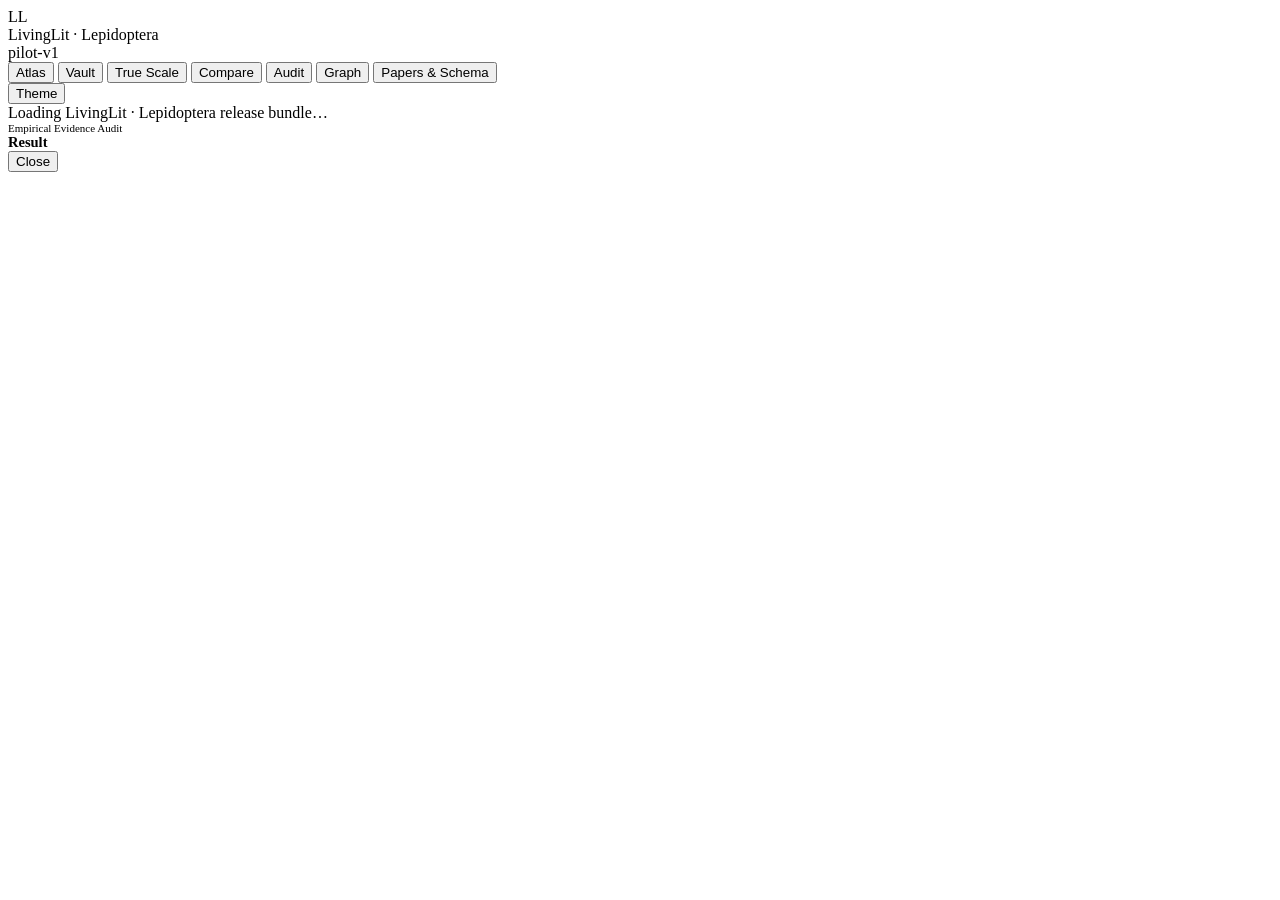
==== web/index.template.html @ 9cc7dd97 "Add zero-dependency modular visualizer (web/), pytest suite, and GitHub Actions CI" ====
<!doctype html>
<html lang="en" data-theme="light">
<head>
  <meta charset="utf-8" />
  <meta name="viewport" content="width=device-width, initial-scale=1" />
  <title>LivingLit · Lepidoptera — Pilot Atlas, Metrology &amp; Synthesis</title>
  <meta name="description" content="Auditable figure digitization, calibrated 2D-FFT microscopy metrology, relaxed cross-paper synthesis, and 7-dimension within-paper claim auditing for Lepidoptera." />
  <!--STYLES-->
</head>
<body>
  <header class="topbar" role="banner">
    <div class="brand">
      <div class="brand-mark" aria-hidden="true">LL</div>
      <div>
        <div class="brand-title">LivingLit · Lepidoptera</div>
      </div>
      <span class="brand-tag" id="release-tag">pilot-v1</span>
    </div>

    <nav class="nav-tabs" role="tablist" aria-label="Primary views">
      <button type="button" class="nav-tab active" data-view="atlas" role="tab">Atlas <span class="cnt" id="cnt-atlas"></span></button>
      <button type="button" class="nav-tab" data-view="vault" role="tab">Vault <span class="cnt" id="cnt-vault"></span></button>
      <button type="button" class="nav-tab" data-view="scale" role="tab">True Scale</button>
      <button type="button" class="nav-tab" data-view="compare" role="tab">Compare <span class="cnt" id="cnt-compare"></span></button>
      <button type="button" class="nav-tab" data-view="audit" role="tab">Audit <span class="cnt" id="cnt-audit"></span></button>
      <button type="button" class="nav-tab" data-view="graph" role="tab">Graph</button>
      <button type="button" class="nav-tab" data-view="papers" role="tab">Papers &amp; Schema</button>
    </nav>

    <div class="topbar-right">
      <div class="kpi-inline" id="kpi-inline"></div>
      <button type="button" class="btn btn-sm" id="btn-theme" title="Toggle light / dark theme">Theme</button>
    </div>
  </header>

  <main class="main-wrap" id="app-root" role="main">
    <div class="card">Loading LivingLit · Lepidoptera release bundle…</div>
  </main>

  <div class="drawer-backdrop" id="drawer-backdrop"></div>
  <aside class="drawer" id="audit-drawer" aria-label="Result Audit Drawer">
    <div class="drawer-head">
      <div>
        <div class="mono" style="font-size:11px;color:var(--ink-2)" id="drawer-sub">Empirical Evidence Audit</div>
        <div style="font-weight:700;font-size:14.5px" id="drawer-title">Result</div>
      </div>
      <button type="button" class="btn btn-sm" id="drawer-close">Close</button>
    </div>
    <div class="drawer-body" id="drawer-body"></div>
  </aside>

  <!--DATA_SCRIPT-->
  <!--APP_SCRIPTS-->
</body>
</html>
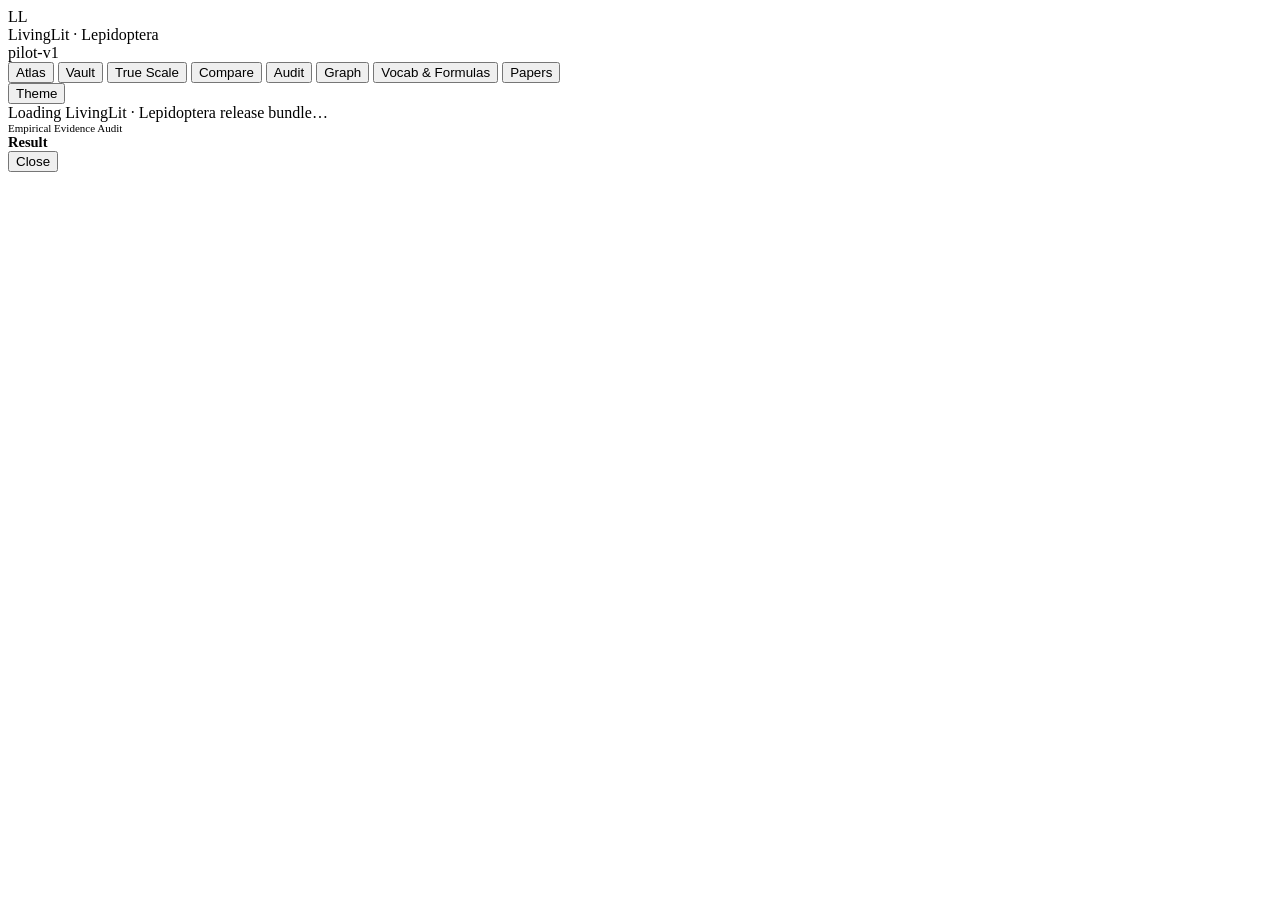
==== commit f809a150: "Add interactive Vocab & Formulas Explorer with taxonomy tree, live corpus links, and 34-formula calc" ====
--- a/web/index.template.html
+++ b/web/index.template.html
@@ -24,7 +24,8 @@
       <button type="button" class="nav-tab" data-view="compare" role="tab">Compare <span class="cnt" id="cnt-compare"></span></button>
       <button type="button" class="nav-tab" data-view="audit" role="tab">Audit <span class="cnt" id="cnt-audit"></span></button>
       <button type="button" class="nav-tab" data-view="graph" role="tab">Graph</button>
-      <button type="button" class="nav-tab" data-view="papers" role="tab">Papers &amp; Schema</button>
+      <button type="button" class="nav-tab" data-view="schema" role="tab">Vocab &amp; Formulas <span class="cnt" id="cnt-schema"></span></button>
+      <button type="button" class="nav-tab" data-view="papers" role="tab">Papers</button>
     </nav>
 
     <div class="topbar-right">
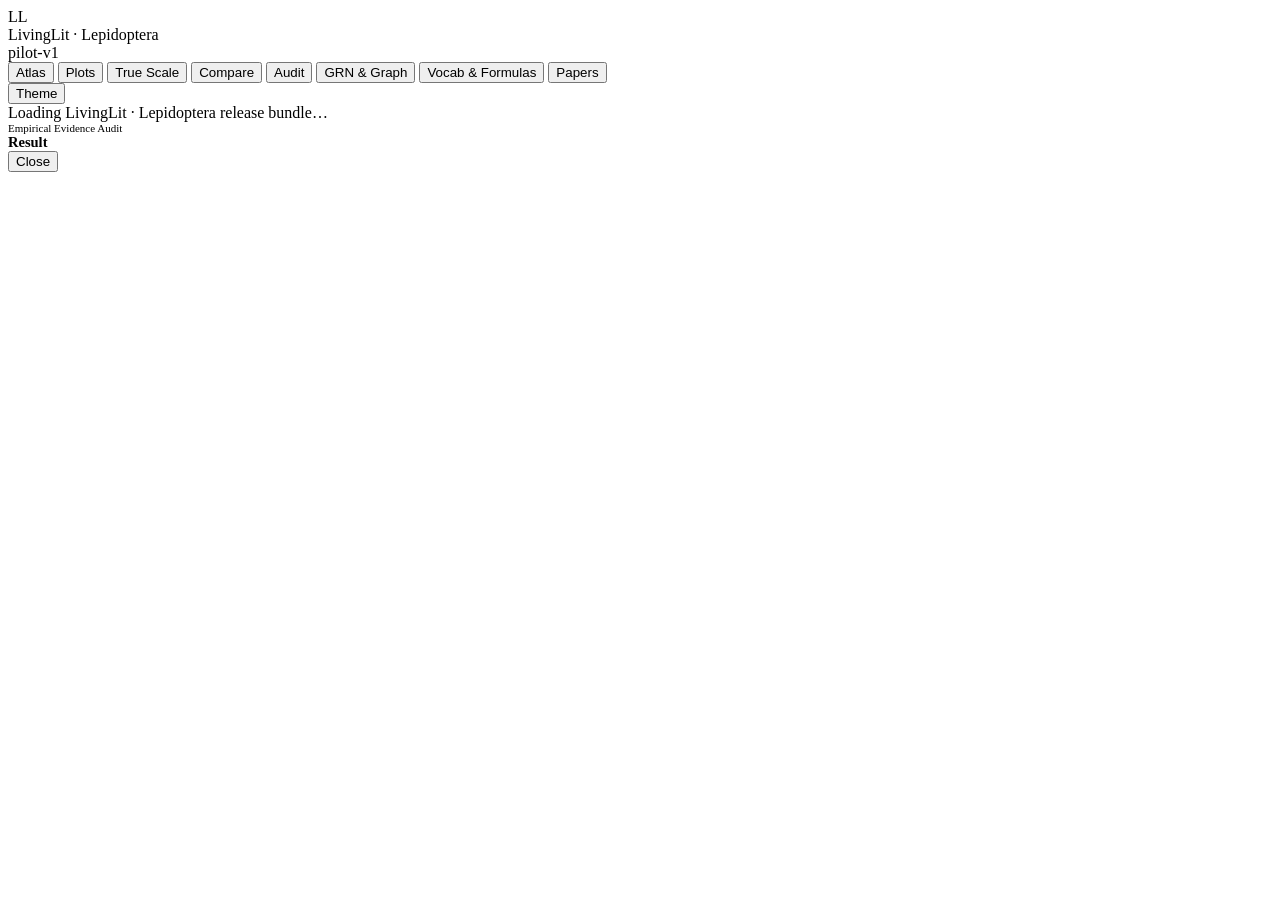
==== commit 29b8f53e: "Add field_set 4 genetics/GRN/genomics architecture, ingest 2025_Loh, and rename Vault to Plots" ====
--- a/web/index.template.html
+++ b/web/index.template.html
@@ -18,14 +18,14 @@
     </div>
 
     <nav class="nav-tabs" role="tablist" aria-label="Primary views">
-      <button type="button" class="nav-tab active" data-view="atlas" role="tab">Atlas <span class="cnt" id="cnt-atlas"></span></button>
-      <button type="button" class="nav-tab" data-view="vault" role="tab">Vault <span class="cnt" id="cnt-vault"></span></button>
-      <button type="button" class="nav-tab" data-view="scale" role="tab">True Scale</button>
-      <button type="button" class="nav-tab" data-view="compare" role="tab">Compare <span class="cnt" id="cnt-compare"></span></button>
-      <button type="button" class="nav-tab" data-view="audit" role="tab">Audit <span class="cnt" id="cnt-audit"></span></button>
-      <button type="button" class="nav-tab" data-view="graph" role="tab">Graph</button>
-      <button type="button" class="nav-tab" data-view="schema" role="tab">Vocab &amp; Formulas <span class="cnt" id="cnt-schema"></span></button>
-      <button type="button" class="nav-tab" data-view="papers" role="tab">Papers</button>
+      <button type="button" class="nav-tab active" data-view="atlas" role="tab" title="Browse all atomic figure panels with scale-bar & FFT overlays">Atlas <span class="cnt" id="cnt-atlas"></span></button>
+      <button type="button" class="nav-tab" data-view="vault" role="tab" title="Digitized Plots: verify extracted curves, scatter, boxplots & dotplots side-by-side against figure crops">Plots <span class="cnt" id="cnt-vault"></span></button>
+      <button type="button" class="nav-tab" data-view="scale" role="tab" title="Compare calibrated micrographs at identical physical magnification (µm/px)">True Scale</button>
+      <button type="button" class="nav-tab" data-view="compare" role="tab" title="Cross-paper quantitative comparisons with live confounder toggles">Compare <span class="cnt" id="cnt-compare"></span></button>
+      <button type="button" class="nav-tab" data-view="audit" role="tab" title="7-dimension within-paper claim and numerical audit">Audit <span class="cnt" id="cnt-audit"></span></button>
+      <button type="button" class="nav-tab" data-view="graph" role="tab" title="Gene Regulatory Network (GRN), Genomic Tables (DE/ChIP), and Corpus Knowledge Graph">GRN &amp; Graph <span class="cnt" id="cnt-grn"></span></button>
+      <button type="button" class="nav-tab" data-view="schema" role="tab" title="Explore hierarchical Controlled Vocabulary & interactive SymPy Formula Workbench">Vocab &amp; Formulas <span class="cnt" id="cnt-schema"></span></button>
+      <button type="button" class="nav-tab" data-view="papers" role="tab" title="Open-Access manifests, QA scorecards & indexed author scripts">Papers</button>
     </nav>
 
     <div class="topbar-right">
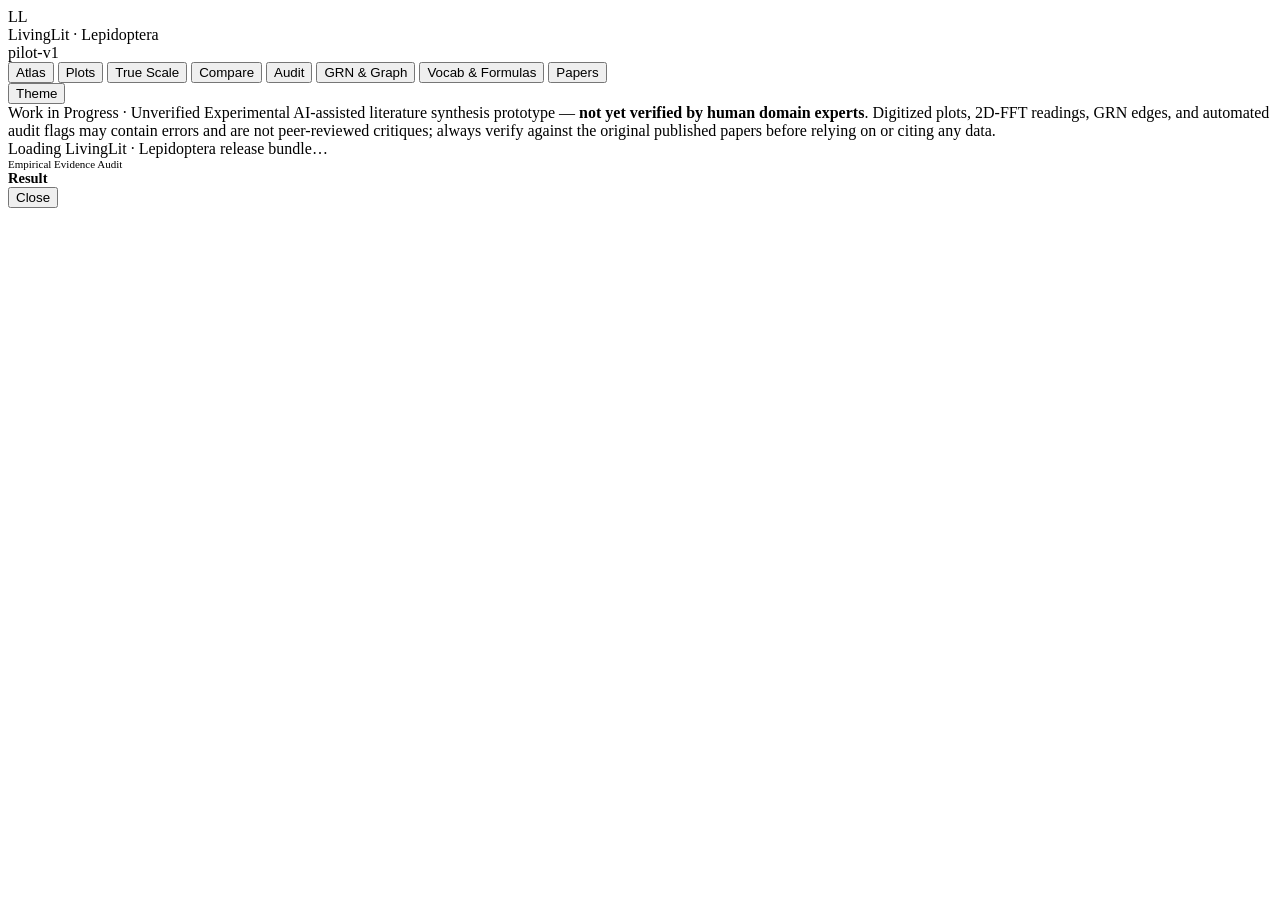
==== commit 4019d267: "Add prominent WIP / unverified disclaimer to README and top visualizer banner" ====
--- a/web/index.template.html
+++ b/web/index.template.html
@@ -34,6 +34,14 @@
     </div>
   </header>
 
+  <div class="wip-banner" role="status" aria-label="Work in progress notice">
+    <span class="wip-badge">Work in Progress · Unverified</span>
+    <span>
+      Experimental AI-assisted literature synthesis prototype — <strong>not yet verified by human domain experts</strong>.
+      Digitized plots, 2D-FFT readings, GRN edges, and automated audit flags may contain errors and are not peer-reviewed critiques; always verify against the original published papers before relying on or citing any data.
+    </span>
+  </div>
+
   <main class="main-wrap" id="app-root" role="main">
     <div class="card">Loading LivingLit · Lepidoptera release bundle…</div>
   </main>
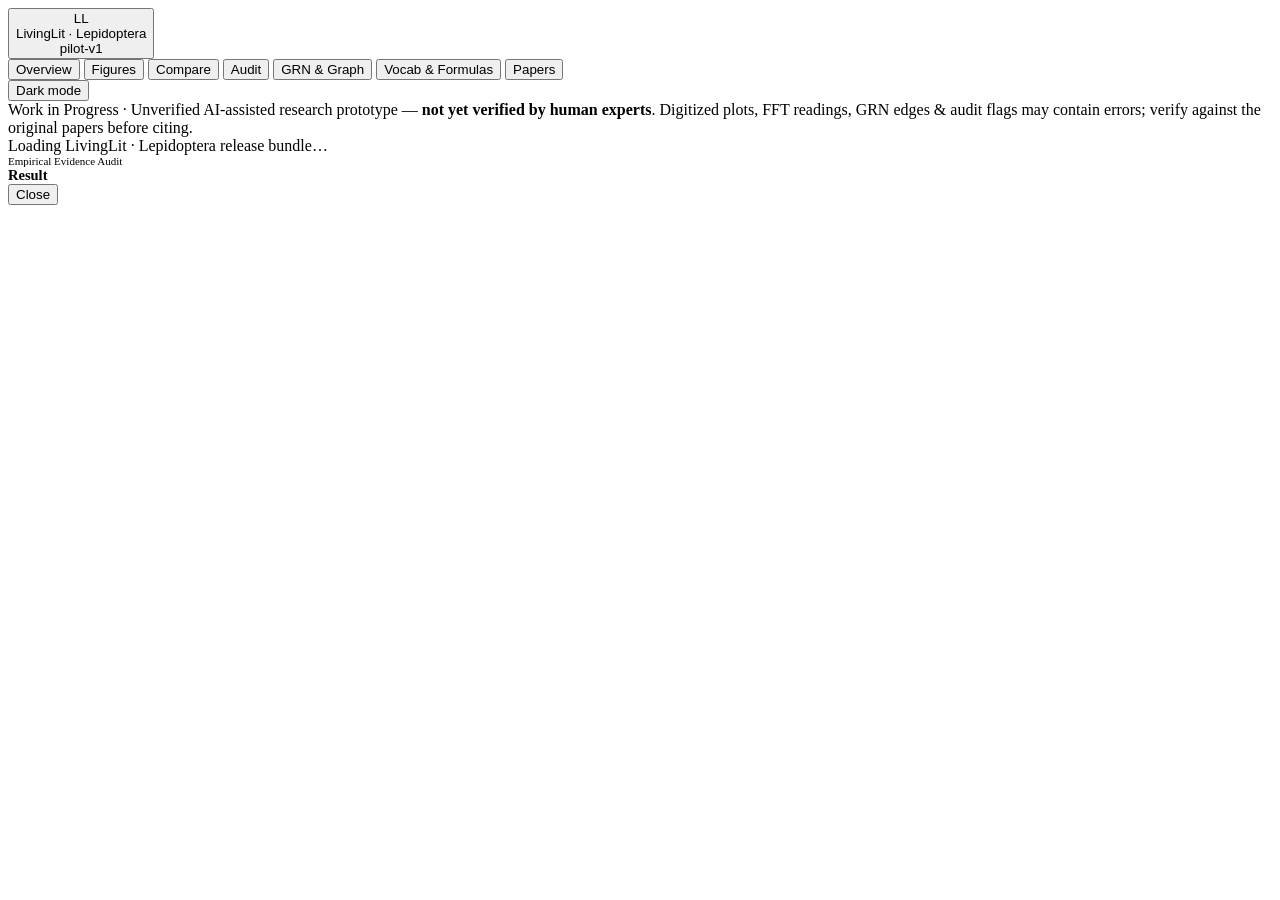
==== commit ba587dc6: "Streamline visualizer v2: add Overview landing schematic, unify Figures workspace, compact Audit mat" ====
--- a/web/index.template.html
+++ b/web/index.template.html
@@ -4,41 +4,37 @@
   <meta charset="utf-8" />
   <meta name="viewport" content="width=device-width, initial-scale=1" />
   <title>LivingLit · Lepidoptera — Pilot Atlas, Metrology &amp; Synthesis</title>
-  <meta name="description" content="Auditable figure digitization, calibrated 2D-FFT microscopy metrology, relaxed cross-paper synthesis, and 7-dimension within-paper claim auditing for Lepidoptera." />
+  <meta name="description" content="Auditable figure digitization, calibrated 2D-FFT microscopy metrology, gene regulatory network workbench, relaxed cross-paper synthesis, and 7-dimension within-paper claim auditing for Lepidoptera." />
   <!--STYLES-->
 </head>
 <body>
   <header class="topbar" role="banner">
-    <div class="brand">
+    <button type="button" class="brand brand-btn" data-jump-view="overview" title="Return to Overview">
       <div class="brand-mark" aria-hidden="true">LL</div>
-      <div>
-        <div class="brand-title">LivingLit · Lepidoptera</div>
-      </div>
+      <div class="brand-title">LivingLit · Lepidoptera</div>
       <span class="brand-tag" id="release-tag">pilot-v1</span>
-    </div>
+    </button>
 
     <nav class="nav-tabs" role="tablist" aria-label="Primary views">
-      <button type="button" class="nav-tab active" data-view="atlas" role="tab" title="Browse all atomic figure panels with scale-bar & FFT overlays">Atlas <span class="cnt" id="cnt-atlas"></span></button>
-      <button type="button" class="nav-tab" data-view="vault" role="tab" title="Digitized Plots: verify extracted curves, scatter, boxplots & dotplots side-by-side against figure crops">Plots <span class="cnt" id="cnt-vault"></span></button>
-      <button type="button" class="nav-tab" data-view="scale" role="tab" title="Compare calibrated micrographs at identical physical magnification (µm/px)">True Scale</button>
-      <button type="button" class="nav-tab" data-view="compare" role="tab" title="Cross-paper quantitative comparisons with live confounder toggles">Compare <span class="cnt" id="cnt-compare"></span></button>
-      <button type="button" class="nav-tab" data-view="audit" role="tab" title="7-dimension within-paper claim and numerical audit">Audit <span class="cnt" id="cnt-audit"></span></button>
-      <button type="button" class="nav-tab" data-view="graph" role="tab" title="Gene Regulatory Network (GRN), Genomic Tables (DE/ChIP), and Corpus Knowledge Graph">GRN &amp; Graph <span class="cnt" id="cnt-grn"></span></button>
-      <button type="button" class="nav-tab" data-view="schema" role="tab" title="Explore hierarchical Controlled Vocabulary & interactive SymPy Formula Workbench">Vocab &amp; Formulas <span class="cnt" id="cnt-schema"></span></button>
-      <button type="button" class="nav-tab" data-view="papers" role="tab" title="Open-Access manifests, QA scorecards & indexed author scripts">Papers</button>
+      <button type="button" class="nav-tab active" data-view="overview" role="tab" aria-selected="true" title="Workflow schematic, core principles & guided starting points">Overview</button>
+      <button type="button" class="nav-tab" data-view="figures" role="tab" aria-selected="false" title="Panel Atlas, Digitized Plots & True-Scale Micrographs">Figures <span class="cnt" id="cnt-figures"></span></button>
+      <button type="button" class="nav-tab" data-view="compare" role="tab" aria-selected="false" title="Cross-paper empirical comparison with live context-matching toggles">Compare</button>
+      <button type="button" class="nav-tab" data-view="audit" role="tab" aria-selected="false" title="7-dimension within-paper claim audit, SymPy checks & numerical findings">Audit <span class="cnt" id="cnt-audit"></span></button>
+      <button type="button" class="nav-tab" data-view="graph" role="tab" aria-selected="false" title="Gene Regulatory Network (GRN), Genomic Tables & Corpus Knowledge Graph">GRN &amp; Graph <span class="cnt" id="cnt-grn"></span></button>
+      <button type="button" class="nav-tab" data-view="schema" role="tab" aria-selected="false" title="Controlled Vocabulary & interactive SymPy Formula Workbench">Vocab &amp; Formulas</button>
+      <button type="button" class="nav-tab" data-view="papers" role="tab" aria-selected="false" title="Open-Access paper manifests, QA scorecards & author scripts">Papers <span class="cnt" id="cnt-papers"></span></button>
     </nav>
 
     <div class="topbar-right">
       <div class="kpi-inline" id="kpi-inline"></div>
-      <button type="button" class="btn btn-sm" id="btn-theme" title="Toggle light / dark theme">Theme</button>
+      <button type="button" class="btn btn-sm" id="btn-theme" title="Toggle light / dark theme">Dark mode</button>
     </div>
   </header>
 
   <div class="wip-banner" role="status" aria-label="Work in progress notice">
     <span class="wip-badge">Work in Progress · Unverified</span>
     <span>
-      Experimental AI-assisted literature synthesis prototype — <strong>not yet verified by human domain experts</strong>.
-      Digitized plots, 2D-FFT readings, GRN edges, and automated audit flags may contain errors and are not peer-reviewed critiques; always verify against the original published papers before relying on or citing any data.
+      AI-assisted research prototype — <strong>not yet verified by human experts</strong>. Digitized plots, FFT readings, GRN edges &amp; audit flags may contain errors; verify against the original papers before citing.
     </span>
   </div>
 
